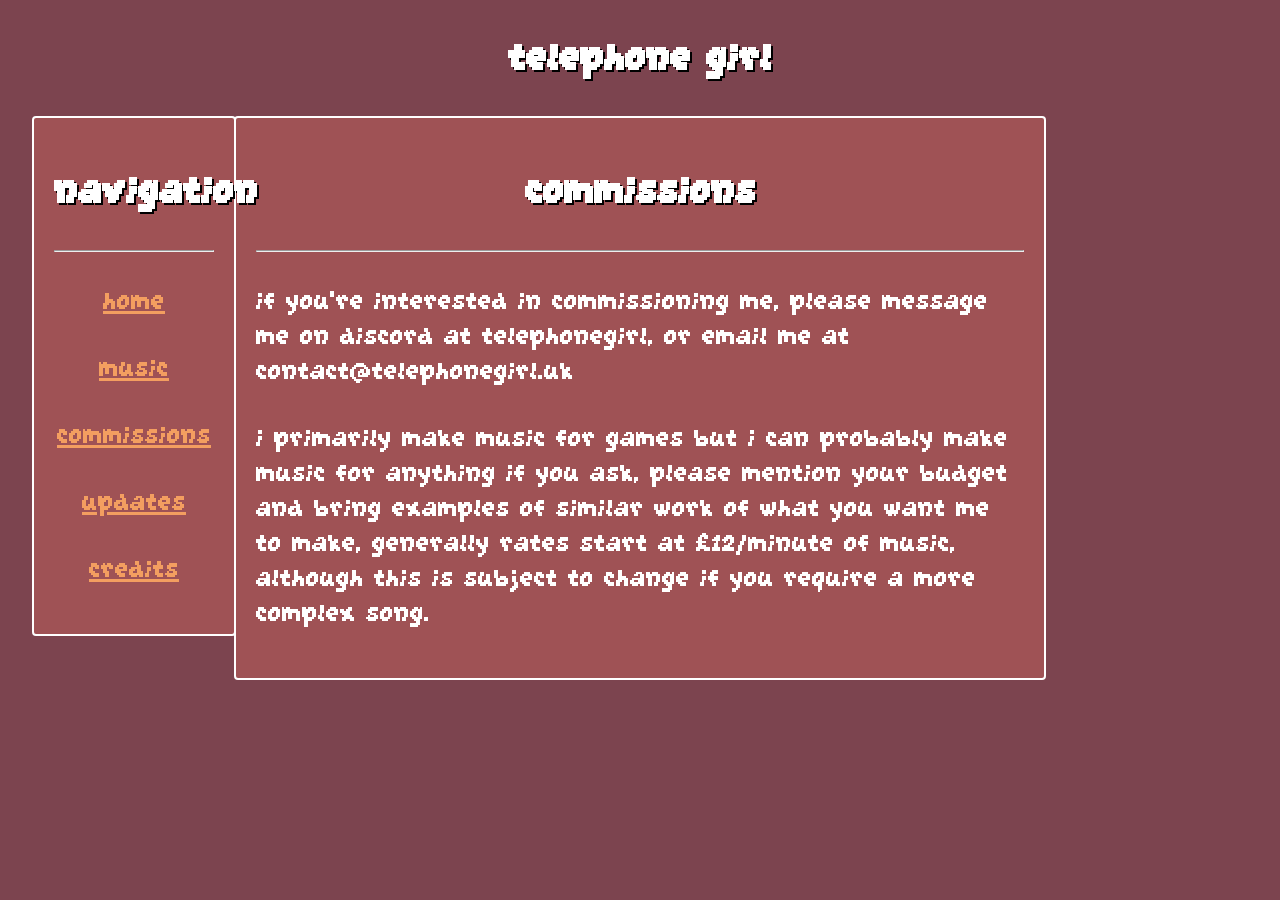
==== commissions.html @ 611e7067 "Add the website" ====
<!DOCTYPE html>
<html lang="en">
  <head>
    <meta charset="UTF-8">
    <meta name="viewport" content="width=device-width, initial-scale=1.0">
    <meta http-equiv="X-UA-Compatible" content="ie=edge">
    <title>telephonegirl</title>
    <link rel="stylesheet" href="style.css">
  </head>
  <body>
    <script src="index.js"></script>
    <div class="floating">
            <h1>telephone girl</h1>
    </div>
    <div class="navCol">
      <h1>navigation</h1>
      <hr>
      <p style="text-align: center;"><a href="index.html">home</a></p>
      <p style="text-align: center;"><a href="music.html">music</a></p>
      <p style="text-align: center;"><a href="commissions.html">commissions</a></p>
      <p style="text-align: center;"><a href="updates.html">updates</a></p>
      <p style="text-align: center;"><a href="credits.html">credits</a></p>

    </div>
    <div class="infoBox">
        <h1>commissions</h1>
        <hr>
        <p>if you're interested in commissioning me, please message me on discord at telephonegirl, or email me at contact@telephonegirl.uk</p>
<p>i primarily make music for games but i can probably make music for anything if you ask, please mention your budget and bring examples of similar work of what you want me to make, generally rates start at £12/minute of music, although this is subject to change if you require a more complex song.</p>
</div>

  </body>
</html>
---- style.css ----
/* Color Codes 
#7C444F (Dark Brown)
#9F5255 (Light Brown)
#E16A54 (Orange)
#F39E60 (Pumpkin Yellow)
*/

body {
    background-color: #7C444F;
    margin:0;
}

h1 {
    color: white;
    text-shadow: 2px 2px black;
    font-family: grapeSoda;
    text-align: center;
    font-size: 48px;
}

p {
    font-size: 32px;
}

hr {
    color: white;
}

a {
    color: #F39E60;
}

.infoBox {
    border: 2px solid white;
    border-radius: 4px;
    padding: 15px 20px;
    font-family: grapeSoda;
    color: white;
    width: 60%;
    background-color: #9F5255;
    margin: auto;
}

.navCol {
    float: left;
    border: 2px solid white;
    border-radius: 4px;
    padding: 15px 20px;
    font-family: grapeSoda;
    color: white;
    width: 12.5%;
    margin-left: 32px;
    background-color: #9F5255;
    
}

@font-face {
    font-family: grapeSoda;
    src: url(GrapeSoda.ttf);
}

*::selection {
  background: #da7a7b;
  color: #ffffff;
}


.floating {
            position: relative;
            animation: float 3s ease-in-out infinite;
        }

        @keyframes float {
            0% {
                transform: translateY(0);
            }

            50% {
                transform: translateY(10px);
            }

            100% {
                transform: translateY(0);
            }
        }

/* Music Player CSS */
/* (A) MATERIAL ICONS */
.material-icons {
  font-size: 24px;
  color: #F39E60;
}

/* (B) WRAPPER */
#aWrap {
  font-family: grapeSoda, sans-serif;
  display: flex;
  flex-wrap: wrap;
  align-items: center;
  box-sizing: border-box;
  max-width: 500px;
  padding: 10px;
  border-radius: 10px;
}

/* (C) PLAY/PAUSE BUTTON */
#aPlay {
  padding-left: 16px;
  margin: 0;
  background: 0;
  border: 0;
}

/* (D) TIME */
#aCron {
  font-size: 24px;
  color: #F39E60;
  margin: 0 10px;
}

/* (E) RANGE SLIDERS */
/* (E1) HIDE DEFAULT */
#aWrap input[type="range"] {
  box-sizing: border-box;
  appearance: none;
  border: none;
  outline: none;
  box-shadow: none;
  width: 150px;
  padding: 0;
  margin: 0;
  background: 0;
}
#aWrap input[type="range"]::-webkit-slider-thumb {
  appearance: none;
}

/* (E2) CUSTOM SLIDER TRACK */
#aWrap input[type=range]::-webkit-slider-runnable-track {
  background: #F39E60;
}
#aWrap input[type=range]::-moz-range-track {
  background: #F39E60;
}

/* (E3) CUSTOM SLIDER BUTTON */
#aWrap input[type=range]::-webkit-slider-thumb {
  width: 16px; height: 16px;
  border-radius: 50%;
  border: 0;
  background: #fff;
}
#aWrap input[type=range]::-moz-range-thumb {
  width: 16px; height: 16px;
  border-radius: 50%;
  border: 0;
  background: #fff;
}

/* (F) VOLUME */
#aVolIco {
  cursor: url("cursor.png"), pointer;
  margin-right: 48px;
}

/* (G) PLAYLIST */
#aList {
  width: 100%;
  padding: 10px;
  margin: 10px;
  color: #F39E60;
  border: 2px solid #F39E60;
  margin: 6px;
  border-radius: 2px;
  font-size: 24px;
}
.aRow {
  padding: 10px 0;
}
aRow.now {
  color: #F39E60;
}
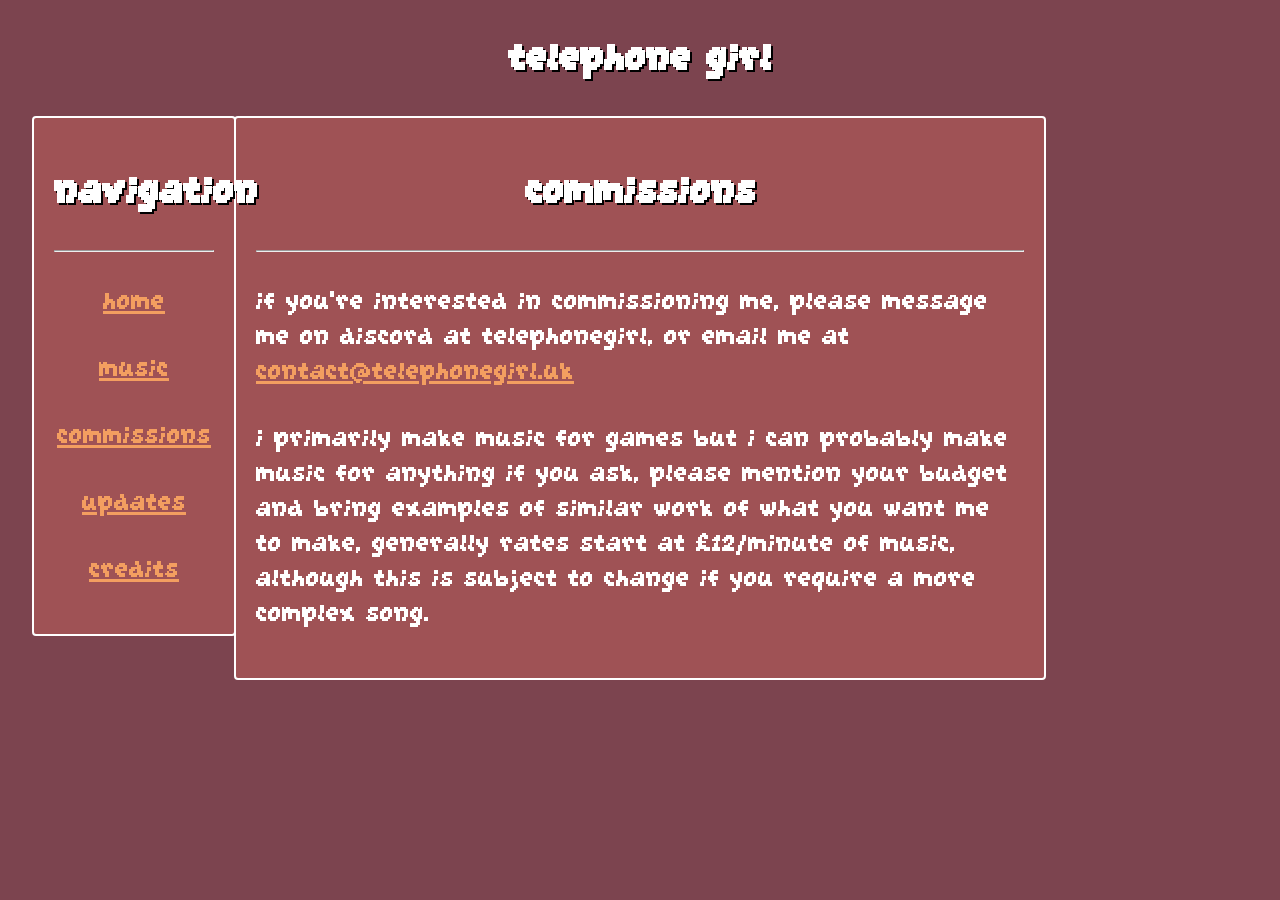
==== commit 335d6efc: "Fixed Email Link" ====
--- a/commissions.html
+++ b/commissions.html
@@ -5,6 +5,7 @@
     <meta name="viewport" content="width=device-width, initial-scale=1.0">
     <meta http-equiv="X-UA-Compatible" content="ie=edge">
     <title>telephonegirl</title>
+    <link rel="icon" type="image/x-icon" href="assets/images/favicon.gif">
     <link rel="stylesheet" href="style.css">
   </head>
   <body>
@@ -25,7 +26,7 @@
     <div class="infoBox">
         <h1>commissions</h1>
         <hr>
-        <p>if you're interested in commissioning me, please message me on discord at telephonegirl, or email me at contact@telephonegirl.uk</p>
+        <p>if you're interested in commissioning me, please message me on discord at telephonegirl, or email me at <a href="mailto:contact@telephonegirl.uk">contact@telephonegirl.uk</a></p>
 <p>i primarily make music for games but i can probably make music for anything if you ask, please mention your budget and bring examples of similar work of what you want me to make, generally rates start at £12/minute of music, although this is subject to change if you require a more complex song.</p>
 </div>
 
